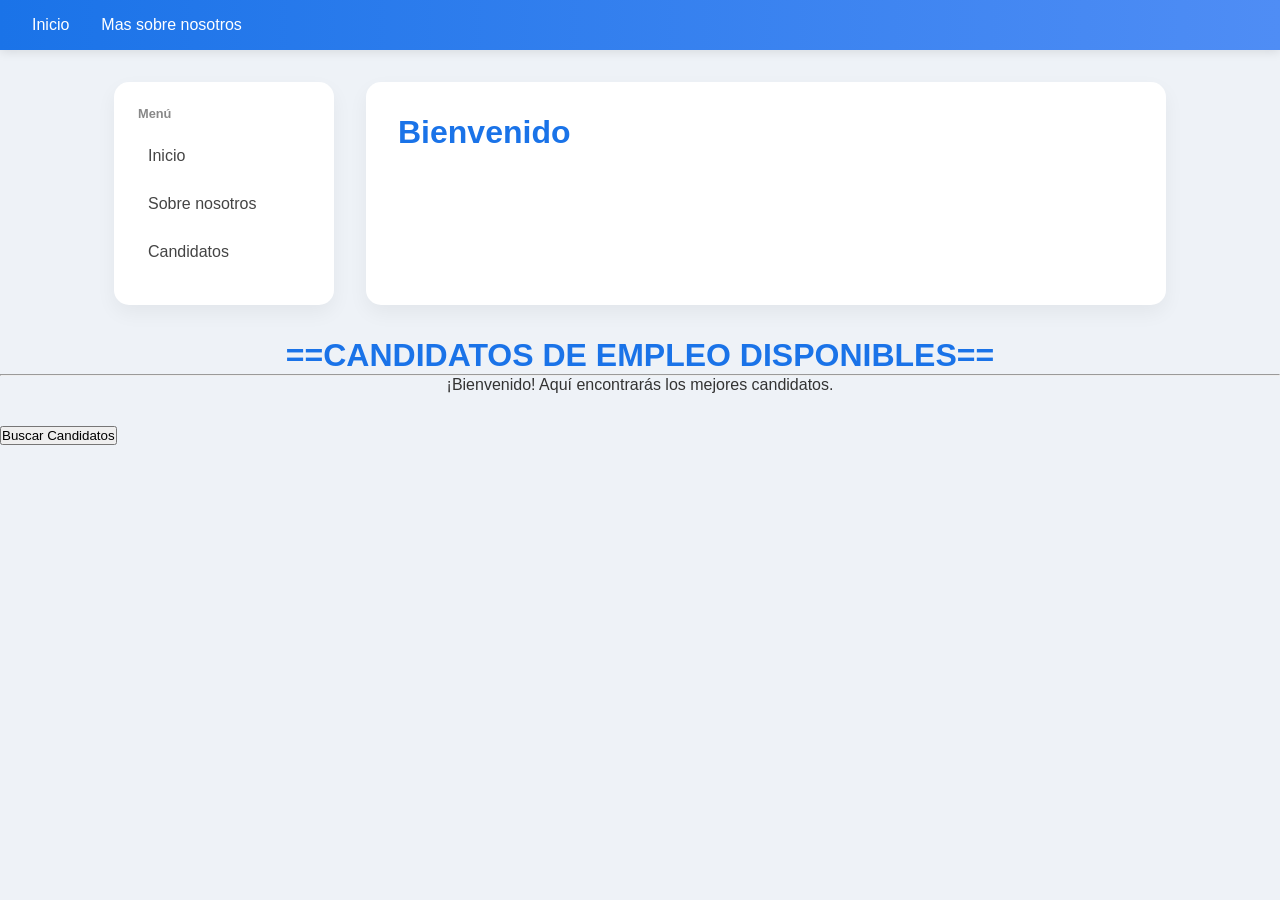
==== inicio.html @ 819c550c "Add files via upload" ====
<!DOCTYPE html>
<html lang="en">
<head>
    <meta charset="UTF-8">
    <meta name="viewport" content="width=device-width, initial-scale=1.0">
    <title>==SELECCIÓN DE CANDIDATOS==</title>

    <!-- CONECTAR CSS -->
    <link rel="stylesheet" href="style.css">
</head>

<body>

    <nav>
        <ul>
            <li><a href="inicio.html">Inicio</a></li>
            <li><a href="mas_sobre_nosotros.html">Mas sobre nosotros</a></li>
        </ul>
    </nav>
    <div class="contenedor">

    <aside class="sidebar">
        <h2>Menú</h2>
        <ul>
            <li><a href="inicio.html">Inicio</a></li>
            <li><a href="mas_sobre_nosotros.html">Sobre nosotros</a></li>
            <li><a href="candidatos.html">Candidatos</a></li>
        </ul>
    </aside>

    <main class="contenido">
        <h1>Bienvenido</h1>
    </main>

</div>
    <h1>==CANDIDATOS DE EMPLEO DISPONIBLES==</h1>
    <hr />
    <p>¡Bienvenido! Aquí encontrarás los mejores candidatos.</p>

    <button onclick="window.location.href='candidatos.html'">
        Buscar Candidatos
    </button>

</body>
</html>
---- style.css ----
/* ─── RESET ─── */
* {
    margin: 0;
    padding: 0;
    box-sizing: border-box;
}

body {
    font-family: 'Segoe UI', Tahoma, Geneva, Verdana, sans-serif;
    background: #eef2f7;
    color: #333;
}

/* ─── NAVBAR ─── */
nav {
    background: linear-gradient(90deg, #1a73e8, #4f8df5);
    padding: 0 2rem;
    box-shadow: 0 2px 10px rgba(0,0,0,0.1);
}

nav ul {
    list-style: none;
    display: flex;
    gap: 2rem;
}

nav ul li a {
    display: block;
    padding: 1rem 0;
    color: white;
    text-decoration: none;
    font-weight: 500;
}

nav ul li a:hover {
    opacity: 0.8;
}

/* ─── CONTENEDOR GENERAL ─── */
.contenedor {
    display: flex;
    max-width: 1100px;
    margin: 2rem auto;
    gap: 2rem;
    padding: 0 1.5rem;
}

/* ─── SIDEBAR ─── */
.sidebar {
    width: 220px;
    background: white;
    border-radius: 15px;
    padding: 1.5rem;
    box-shadow: 0 8px 20px rgba(0,0,0,0.05);
}

.sidebar h2 {
    font-size: 0.8rem;
    color: #888;
    margin-bottom: 1rem;
}

.sidebar ul {
    list-style: none;
}

.sidebar ul li {
    margin-bottom: 10px;
}

.sidebar ul li a {
    display: block;
    padding: 10px;
    border-radius: 8px;
    text-decoration: none;
    color: #444;
}

.sidebar ul li a:hover {
    background: #e8f0fe;
    color: #1a73e8;
}

/* ─── CONTENIDO ─── */
.contenido {
    flex: 1;
    background: white;
    border-radius: 15px;
    padding: 2rem;
    box-shadow: 0 8px 20px rgba(0,0,0,0.05);
}

.contenido h1 {
    color: #1a73e8;
    margin-bottom: 10px;
}

/* ─── TEXTOS FUERA DEL CONTENEDOR ─── */
body > h1 {
    text-align: center;
    margin-top: 2rem;
    color: #1a73e8;
}

body > p {
    text-align: center;
    margin-bottom: 2rem;
}

/* ─── CONTENEDOR TARJETAS ─── */
.contenedor-principal {
    max-width: 1100px;
    margin: 2rem auto;
    display: flex;
    flex-wrap: wrap;
    gap: 2rem;
    justify-content: center;
}

/* ─── TARJETA CV ─── */
.tarjeta {
    background: white;
    border-radius: 20px;
    width: 260px;
    padding: 1.8rem 1.2rem;
    box-shadow: 0 10px 25px rgba(0,0,0,0.08);
    text-align: center;
    position: relative;
    transition: 0.3s;
}

/* CABECERA SUPERIOR */
.tarjeta::before {
    content: "";
    position: absolute;
    top: 0;
    left: 0;
    width: 100%;
    height: 80px;
    background: #6b705c;
    border-radius: 20px 20px 0 0;
}

/* IMAGEN */
.tarjeta-header img {
    width: 110px;
    height: 110px;
    border-radius: 50%;
    object-fit: cover;
    border: 5px solid white;
    margin-top: 30px;
    position: relative;
    z-index: 2;
}

/* NOMBRE */
.tarjeta-header h1,
.tarjeta-header h2 {
    margin-top: 10px;
    font-size: 1.1rem;
}

/* CARRERA */
.subtitulo {
    font-size: 0.85rem;
    color: #888;
}

/* DESCRIPCIÓN */
.tarjeta-cuerpo p {
    font-size: 0.85rem;
    color: #555;
    margin-top: 10px;
}

/* HABILIDADES */
.habilidades {
    margin-top: 10px;
}

.tag {
    display: inline-block;
    background: #e8f0fe;
    color: #1a73e8;
    padding: 4px 8px;
    border-radius: 6px;
    font-size: 0.75rem;
    margin: 3px;
}

/* BOTÓN DESHABILITADO */
.btn-contacto {
    margin-top: 15px;
    width: 100%;
    padding: 10px;
    background: #e0e0e0;
    color: #777;
    border: none;
    border-radius: 10px;
    cursor: not-allowed;
}

/* EFECTO HOVER */
.tarjeta:hover {
    transform: translateY(-6px);
}
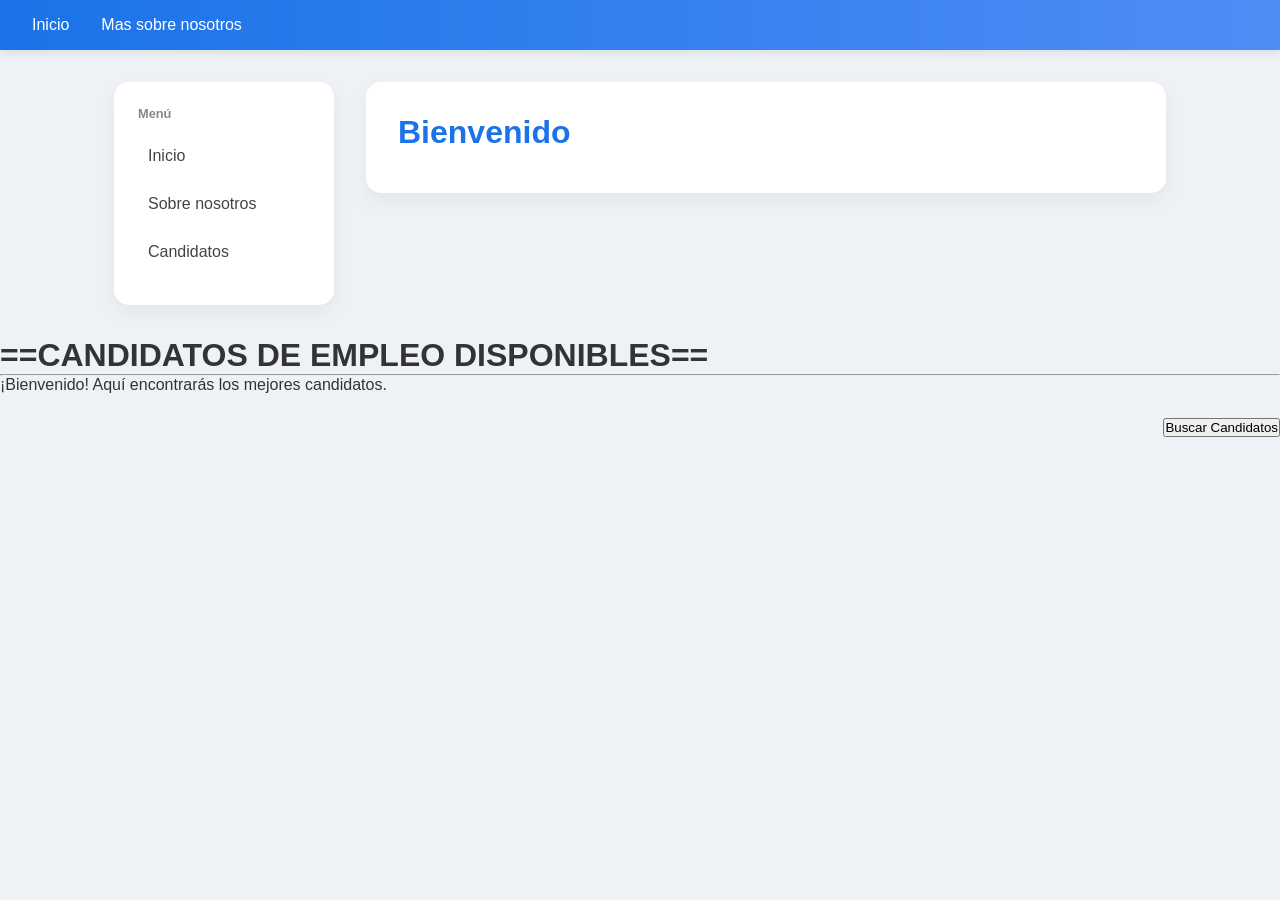
==== commit ca6d29b7: "Add files via upload" ====
--- a/inicio.html
+++ b/inicio.html
@@ -37,9 +37,11 @@
     <hr />
     <p>¡Bienvenido! Aquí encontrarás los mejores candidatos.</p>
 
-    <button onclick="window.location.href='candidatos.html'">
-        Buscar Candidatos
-    </button>
+    <div class="contenido-acciones">
+        <button onclick="window.location.href='candidatos.html'">
+            Buscar Candidatos
+        </button>
+    </div>
 
 </body>
 </html>
--- a/style.css
+++ b/style.css
@@ -11,17 +11,34 @@
     color: #333;
 }
 
-/* ─── NAVBAR ─── */
+/* ══════════════════════════════════════
+   NAVBAR — Flexbox
+   display:flex | justify-content: space-between | align-items: center
+══════════════════════════════════════ */
 nav {
     background: linear-gradient(90deg, #1a73e8, #4f8df5);
     padding: 0 2rem;
     box-shadow: 0 2px 10px rgba(0,0,0,0.1);
+    display: flex;
+    justify-content: space-between;
+    align-items: center;
 }
 
 nav ul {
     list-style: none;
     display: flex;
+    justify-content: flex-start;
+    align-items: center;
     gap: 2rem;
+    flex-wrap: wrap;
+}
+
+nav ul li {
+    order: 1;
+}
+
+nav ul li:last-child {
+    order: 2;
 }
 
 nav ul li a {
@@ -30,38 +47,55 @@
     color: white;
     text-decoration: none;
     font-weight: 500;
+    flex-grow: 1;
 }
 
 nav ul li a:hover {
     opacity: 0.8;
 }
 
-/* ─── CONTENEDOR GENERAL ─── */
+/* ══════════════════════════════════════
+   CONTENEDOR GENERAL — CSS Grid Layout
+   grid-template-columns | grid-template-rows | grid-gap
+   grid-area: sidebar | grid-area: main
+══════════════════════════════════════ */
 .contenedor {
-    display: flex;
+    display: grid;
+    grid-template-columns: 220px 1fr;
+    grid-template-rows: auto;
+    grid-gap: 2rem;
+    grid-template-areas: "sidebar contenido";
     max-width: 1100px;
     margin: 2rem auto;
-    gap: 2rem;
     padding: 0 1.5rem;
-}
-
-/* ─── SIDEBAR ─── */
+    align-items: start;
+}
+
+/* ══════════════════════════════════════
+   SIDEBAR — grid-area
+══════════════════════════════════════ */
 .sidebar {
-    width: 220px;
+    grid-area: sidebar;
     background: white;
     border-radius: 15px;
     padding: 1.5rem;
     box-shadow: 0 8px 20px rgba(0,0,0,0.05);
+    display: flex;
+    flex-direction: column;
+    align-items: flex-start;
+    gap: 0.5rem;
 }
 
 .sidebar h2 {
     font-size: 0.8rem;
     color: #888;
-    margin-bottom: 1rem;
+    margin-bottom: 0.5rem;
+    align-self: flex-start;
 }
 
 .sidebar ul {
     list-style: none;
+    width: 100%;
 }
 
 .sidebar ul li {
@@ -81,9 +115,11 @@
     color: #1a73e8;
 }
 
-/* ─── CONTENIDO ─── */
+/* ══════════════════════════════════════
+   CONTENIDO — grid-area
+══════════════════════════════════════ */
 .contenido {
-    flex: 1;
+    grid-area: contenido;
     background: white;
     border-radius: 15px;
     padding: 2rem;
@@ -95,41 +131,54 @@
     margin-bottom: 10px;
 }
 
-/* ─── TEXTOS FUERA DEL CONTENEDOR ─── */
-body > h1 {
+/* ══════════════════════════════════════
+   TÍTULO
+══════════════════════════════════════ */
+.titulo {
     text-align: center;
     margin-top: 2rem;
     color: #1a73e8;
 }
 
-body > p {
-    text-align: center;
-    margin-bottom: 2rem;
-}
-
-/* ─── CONTENEDOR TARJETAS ─── */
-.contenedor-principal {
+/* ══════════════════════════════════════
+   SECCIÓN DE TARJETAS — CSS Grid
+   grid-template-columns: repeat(auto-fit, minmax)
+   justify-content: center | align-items: center
+══════════════════════════════════════ */
+.grid-tarjetas {
+    display: grid;
+    grid-template-columns: repeat(auto-fit, minmax(260px, 1fr));
+    grid-gap: 2rem;
+    justify-content: center;
+    align-items: start;
     max-width: 1100px;
     margin: 2rem auto;
-    display: flex;
-    flex-wrap: wrap;
-    gap: 2rem;
-    justify-content: center;
-}
-
-/* ─── TARJETA CV ─── */
+    padding: 0 1.5rem;
+}
+
+/* ══════════════════════════════════════
+   TARJETA — Flexbox interno
+   flex-direction | align-items | justify-content
+══════════════════════════════════════ */
 .tarjeta {
     background: white;
     border-radius: 20px;
-    width: 260px;
     padding: 1.8rem 1.2rem;
     box-shadow: 0 10px 25px rgba(0,0,0,0.08);
     text-align: center;
     position: relative;
-    transition: 0.3s;
-}
-
-/* CABECERA SUPERIOR */
+    transition: transform 0.3s;
+    display: flex;
+    flex-direction: column;
+    align-items: center;
+    justify-content: flex-start;
+    gap: 0.8rem;
+    flex-basis: 260px;
+    flex-grow: 1;
+    flex-shrink: 1;
+}
+
+/* CABECERA de tarjeta */
 .tarjeta::before {
     content: "";
     position: absolute;
@@ -142,6 +191,13 @@
 }
 
 /* IMAGEN */
+.tarjeta-header {
+    display: flex;
+    flex-direction: column;
+    align-items: center;
+    width: 100%;
+}
+
 .tarjeta-header img {
     width: 110px;
     height: 110px;
@@ -153,28 +209,34 @@
     z-index: 2;
 }
 
-/* NOMBRE */
-.tarjeta-header h1,
-.tarjeta-header h2 {
+.tarjeta-header h1 {
     margin-top: 10px;
     font-size: 1.1rem;
 }
 
-/* CARRERA */
 .subtitulo {
     font-size: 0.85rem;
     color: #888;
 }
 
-/* DESCRIPCIÓN */
+/* CUERPO */
+.tarjeta-cuerpo {
+    width: 100%;
+}
+
 .tarjeta-cuerpo p {
     font-size: 0.85rem;
     color: #555;
     margin-top: 10px;
 }
 
-/* HABILIDADES */
+/* HABILIDADES — Flexbox con wrap */
 .habilidades {
+    display: flex;
+    flex-wrap: wrap;
+    justify-content: center;
+    align-content: space-between;
+    gap: 4px;
     margin-top: 10px;
 }
 
@@ -185,12 +247,20 @@
     padding: 4px 8px;
     border-radius: 6px;
     font-size: 0.75rem;
-    margin: 3px;
-}
-
-/* BOTÓN DESHABILITADO */
+}
+
+/* PIE de tarjeta */
+.tarjeta-pie {
+    width: 100%;
+    display: flex;
+    justify-content: center;
+    align-items: flex-end;
+    align-self: flex-end;
+    margin-top: auto;
+}
+
+/* BOTÓN */
 .btn-contacto {
-    margin-top: 15px;
     width: 100%;
     padding: 10px;
     background: #e0e0e0;
@@ -200,7 +270,123 @@
     cursor: not-allowed;
 }
 
-/* EFECTO HOVER */
+/* HOVER */
 .tarjeta:hover {
     transform: translateY(-6px);
-}+}
+
+/* ══════════════════════════════════════
+   SCROLL INFINITO — Flexbox
+   display:flex | align-items: stretch | justify-content: flex-end (inicio del loop)
+══════════════════════════════════════ */
+.scroll {
+    overflow: hidden;
+    width: 100%;
+    margin-top: 2rem;
+    padding: 60px 0;
+}
+
+.scroll-contenido {
+    display: flex;
+    justify-content: flex-end;
+    align-items: stretch;
+    width: max-content;
+    animation: mover 25s linear infinite;
+    gap: 30px;
+}
+
+.scroll .tarjeta {
+    flex: 0 0 auto;
+}
+
+/* ══════════════════════════════════════
+   SECCIÓN "MÁS SOBRE NOSOTROS" — CSS Grid
+   grid-template-columns: 200px 1fr
+   grid-template-rows: 1fr 2fr 1fr
+   justify-content: stretch | align-items: start
+══════════════════════════════════════ */
+.sobre-nosotros-grid {
+    display: grid;
+    grid-template-columns: 200px 1fr;
+    grid-template-rows: 1fr 2fr 1fr;
+    grid-gap: 1.5rem;
+    justify-content: stretch;
+    align-items: start;
+    max-width: 1100px;
+    margin: 2rem auto;
+    padding: 0 1.5rem;
+}
+
+/* Imagen destacada ocupa 2 columnas y 2 filas */
+.sobre-nosotros-grid img {
+    grid-column: 1 / 3;
+    grid-row: 1 / 3;
+    width: 100%;
+    max-height: 400px;
+    object-fit: cover;
+    border-radius: 15px;
+    box-shadow: 0 8px 20px rgba(0,0,0,0.1);
+}
+
+/* ══════════════════════════════════════
+   BOTÓN INICIO — justify-content: flex-end
+══════════════════════════════════════ */
+.contenido-acciones {
+    display: flex;
+    justify-content: flex-end;
+    align-items: flex-end;
+    gap: 1rem;
+    margin-top: 1.5rem;
+}
+
+/* ══════════════════════════════════════
+   TAGS EXTRA — justify-content: space-around | align-items: stretch
+══════════════════════════════════════ */
+.habilidades-extra {
+    display: flex;
+    justify-content: space-around;
+    align-items: stretch;
+    flex-wrap: wrap;
+    gap: 6px;
+    margin-top: 8px;
+}
+
+/* ══════════════════════════════════════
+   GRID TRES FILAS IGUALES — grid-template-rows: repeat(3, 1fr)
+══════════════════════════════════════ */
+.grid-tres-filas {
+    display: grid;
+    grid-template-columns: repeat(3, 1fr);
+    grid-template-rows: repeat(3, 1fr);
+    grid-gap: 20px;
+    justify-content: center;
+    align-items: center;
+}
+
+/* ══════════════════════════════════════
+   ANIMACIÓN SCROLL
+══════════════════════════════════════ */
+@keyframes mover {
+    0%   { transform: translateX(0); }
+    100% { transform: translateX(-50%); }
+}
+
+.scroll-contenido:hover {
+    animation-play-state: paused;
+}
+
+/* ══════════════════════════════════════
+   RESPONSIVE — flex-wrap en contenedor
+══════════════════════════════════════ */
+@media (max-width: 768px) {
+    .contenedor {
+        grid-template-columns: 1fr;
+        grid-template-areas:
+            "sidebar"
+            "contenido";
+    }
+
+    nav ul {
+        justify-content: center;
+    }
+}
